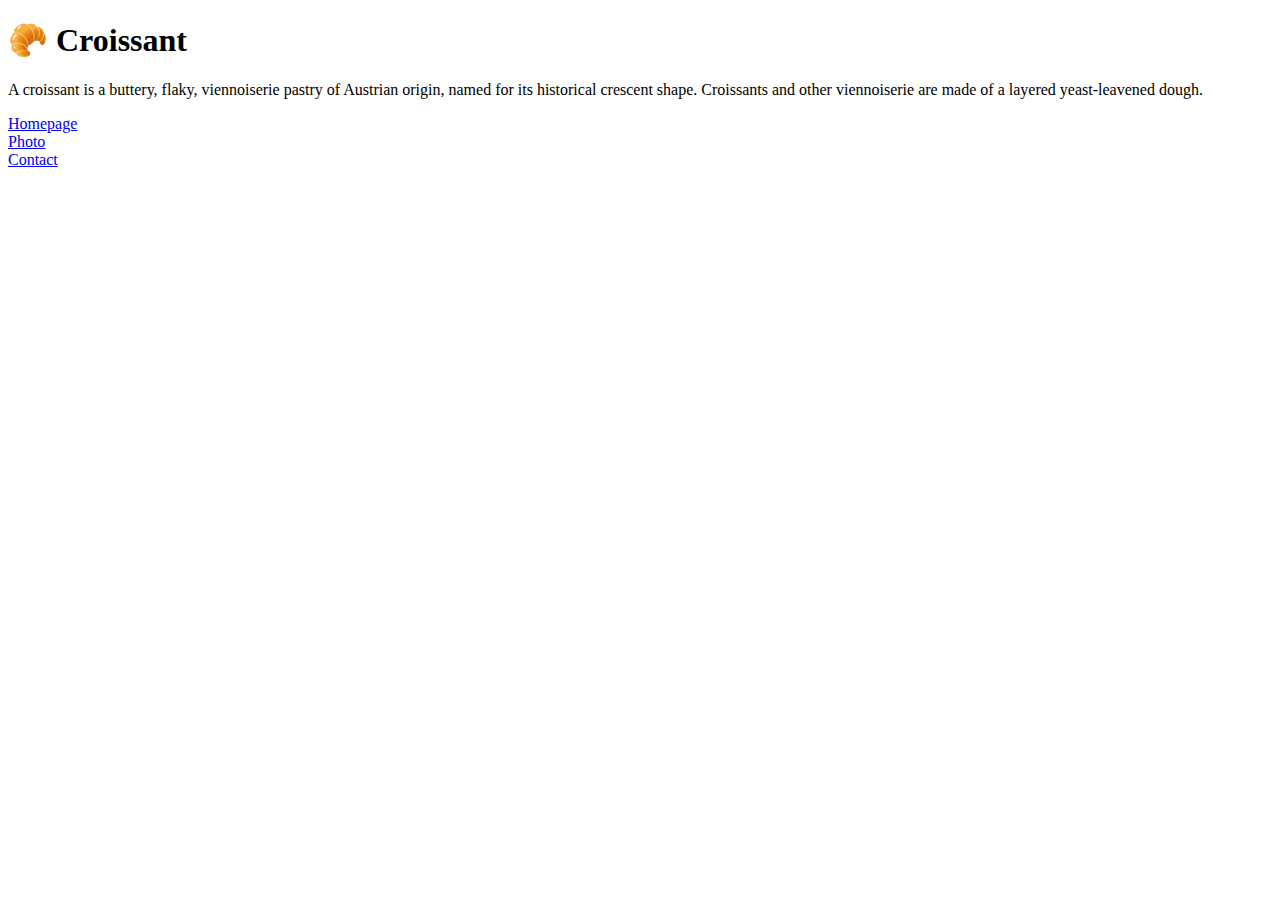
==== index.html @ 6da5626a "set-up the three html" ====
<!DOCTYPE html>
<html lang="en">
  <head>
    <meta charset="UTF-8" />
    <meta http-equiv="X-UA-Compatible" content="IE=edge" />
    <meta name="viewport" content="width=device-width, initial-scale=1.0" />
    <title>Croissant</title>
    <link
      href="https://cdn.jsdelivr.net/npm/bootstrap@5.0.2/dist/css/bootstrap.min.css"
      rel="stylesheet"
      integrity="sha384-EVSTQN3/azprG1Anm3QDgpJLIm9Nao0Yz1ztcQTwFspd3yD65VohhpuuCOmLASjC"
      crossorigin="anonymous"
    />
    <script
      src="https://cdn.jsdelivr.net/npm/bootstrap@5.0.2/dist/js/bootstrap.bundle.min.js"
      integrity="sha384-MrcW6ZMFYlzcLA8Nl+NtUVF0sA7MsXsP1UyJoMp4YLEuNSfAP+JcXn/tWtIaxVXM"
      crossorigin="anonymous"
    ></script>
    <link rel="stylesheet" href="src/style.css" />
  </head>
  <body>
    <h1>🥐 Croissant</h1>
    <p>
      A croissant is a buttery, flaky, viennoiserie pastry of Austrian origin,
      named for its historical crescent shape. Croissants and other viennoiserie
      are made of a layered yeast-leavened dough.
    </p>
    <div class="row">
      <div class="col-3"><a href="/index.html"> Homepage</a></div>
      <div class="col-3"><a href="/photo.html"> Photo</a></div>
      <div class="col-3"><a href="/contact.html"> Contact</a></div>
    </div>
  </body>
</html>
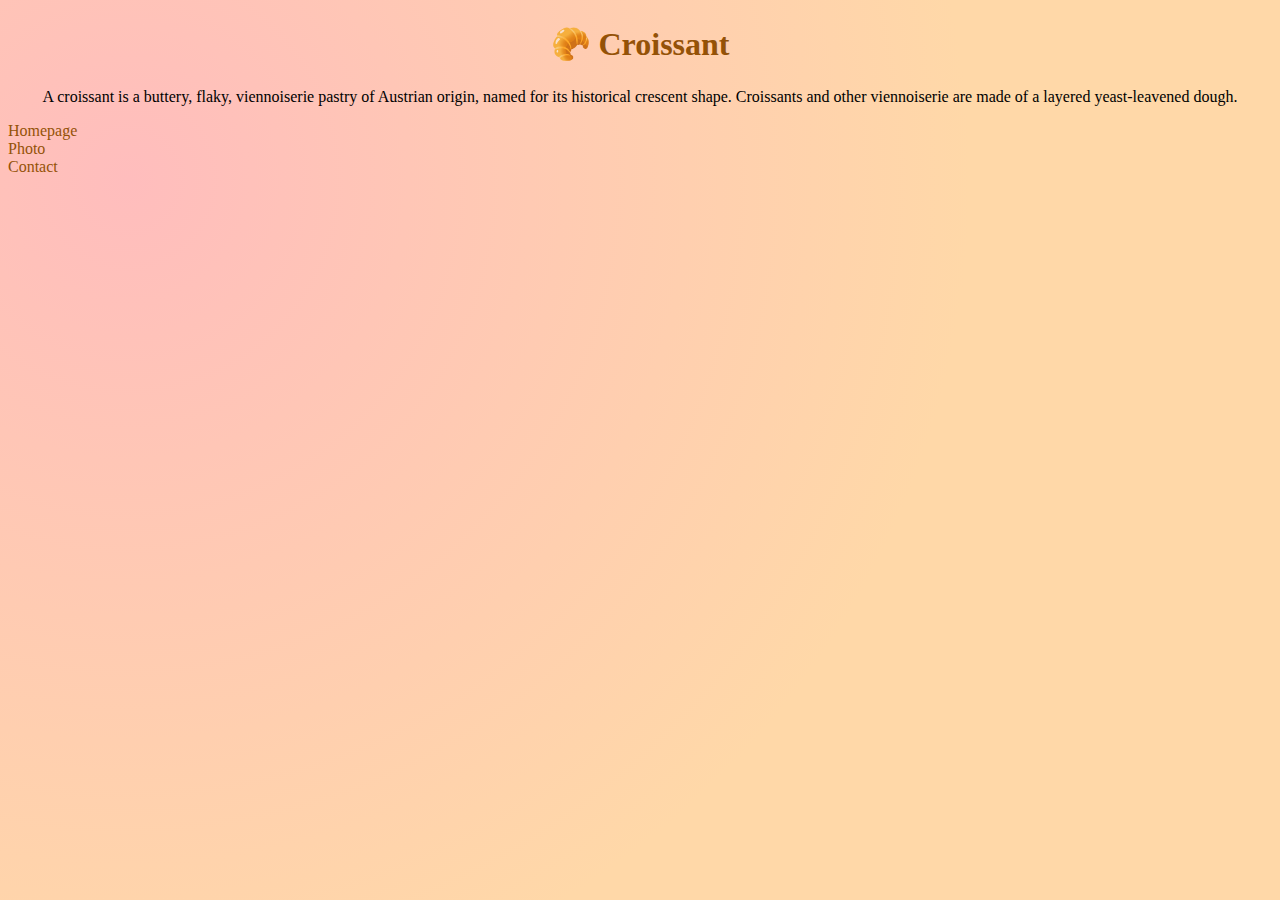
==== commit a8424cc5: "CSS input" ====
--- a/index.html
+++ b/index.html
@@ -25,10 +25,10 @@
       named for its historical crescent shape. Croissants and other viennoiserie
       are made of a layered yeast-leavened dough.
     </p>
-    <div class="row">
-      <div class="col-3"><a href="/index.html"> Homepage</a></div>
-      <div class="col-3"><a href="/photo.html"> Photo</a></div>
-      <div class="col-3"><a href="/contact.html"> Contact</a></div>
+    <div class="row d-flex justify-content-space-around mt-2 p-2 text-center">
+      <div class="col-4"><a href="/index.html"> Homepage</a></div>
+      <div class="col-4"><a href="/photo.html"> Photo</a></div>
+      <div class="col-4"><a href="/contact.html"> Contact</a></div>
     </div>
   </body>
 </html>
--- a/src/style.css
+++ b/src/style.css
@@ -0,0 +1,34 @@
+:root {
+  --primary-color: radial-gradient(
+    circle at 10% 20%,
+    rgb(255, 189, 189) 0%,
+    rgb(255, 216, 168) 62%
+  );
+  --secondary-color: rgb(148, 82, 7);
+}
+
+body {
+  background: var(--primary-color);
+  background-attachment: fixed;
+}
+
+h1 {
+  text-align: center;
+  margin: 25px;
+  color: var(--secondary-color);
+}
+
+p {
+  text-align: center;
+}
+
+a {
+  text-decoration: none;
+  color: var(--secondary-color);
+  margin-right: 5px;
+}
+
+.img-fluid {
+  max-width: 100%;
+  display: c;
+}
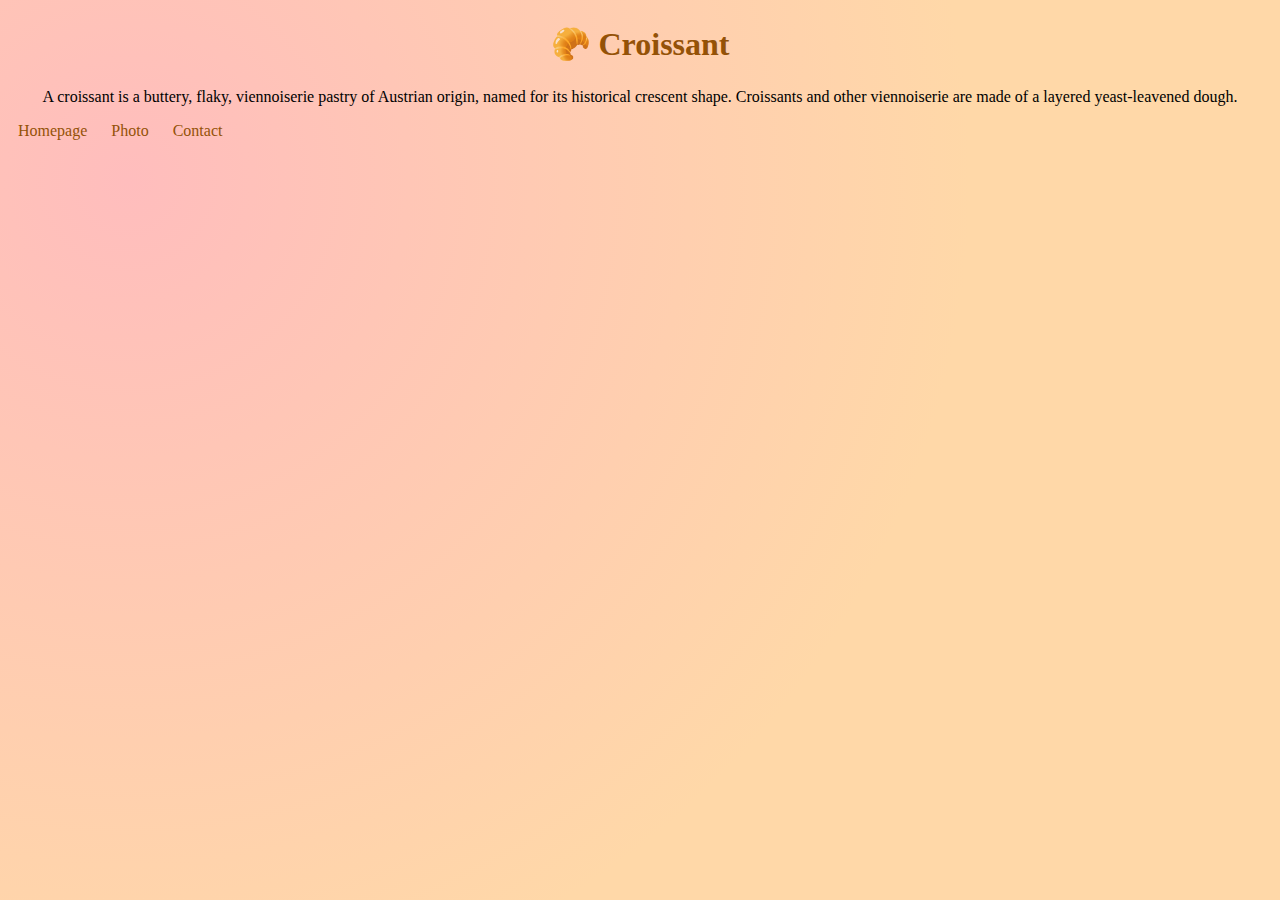
==== commit 3d025377: "Corrections and Enhancing" ====
--- a/index.html
+++ b/index.html
@@ -25,10 +25,10 @@
       named for its historical crescent shape. Croissants and other viennoiserie
       are made of a layered yeast-leavened dough.
     </p>
-    <div class="row d-flex justify-content-space-around mt-2 p-2 text-center">
-      <div class="col-4"><a href="/index.html"> Homepage</a></div>
-      <div class="col-4"><a href="/photo.html"> Photo</a></div>
-      <div class="col-4"><a href="/contact.html"> Contact</a></div>
+    <div class="container text-center">
+      <a href="/index.html"> Homepage</a>
+      <a href="/photo.html"> Photo</a>
+      <a href="/contact.html"> Contact</a>
     </div>
   </body>
 </html>
--- a/src/style.css
+++ b/src/style.css
@@ -22,13 +22,15 @@
   text-align: center;
 }
 
-a {
+div a {
   text-decoration: none;
   color: var(--secondary-color);
-  margin-right: 5px;
+  margin: 0 10px;
 }
 
 .img-fluid {
   max-width: 100%;
-  display: c;
+  margin-bottom: 25px;
+  box-shadow: 4px 5px 10px #000;
+  border-radius: 4%;
 }
